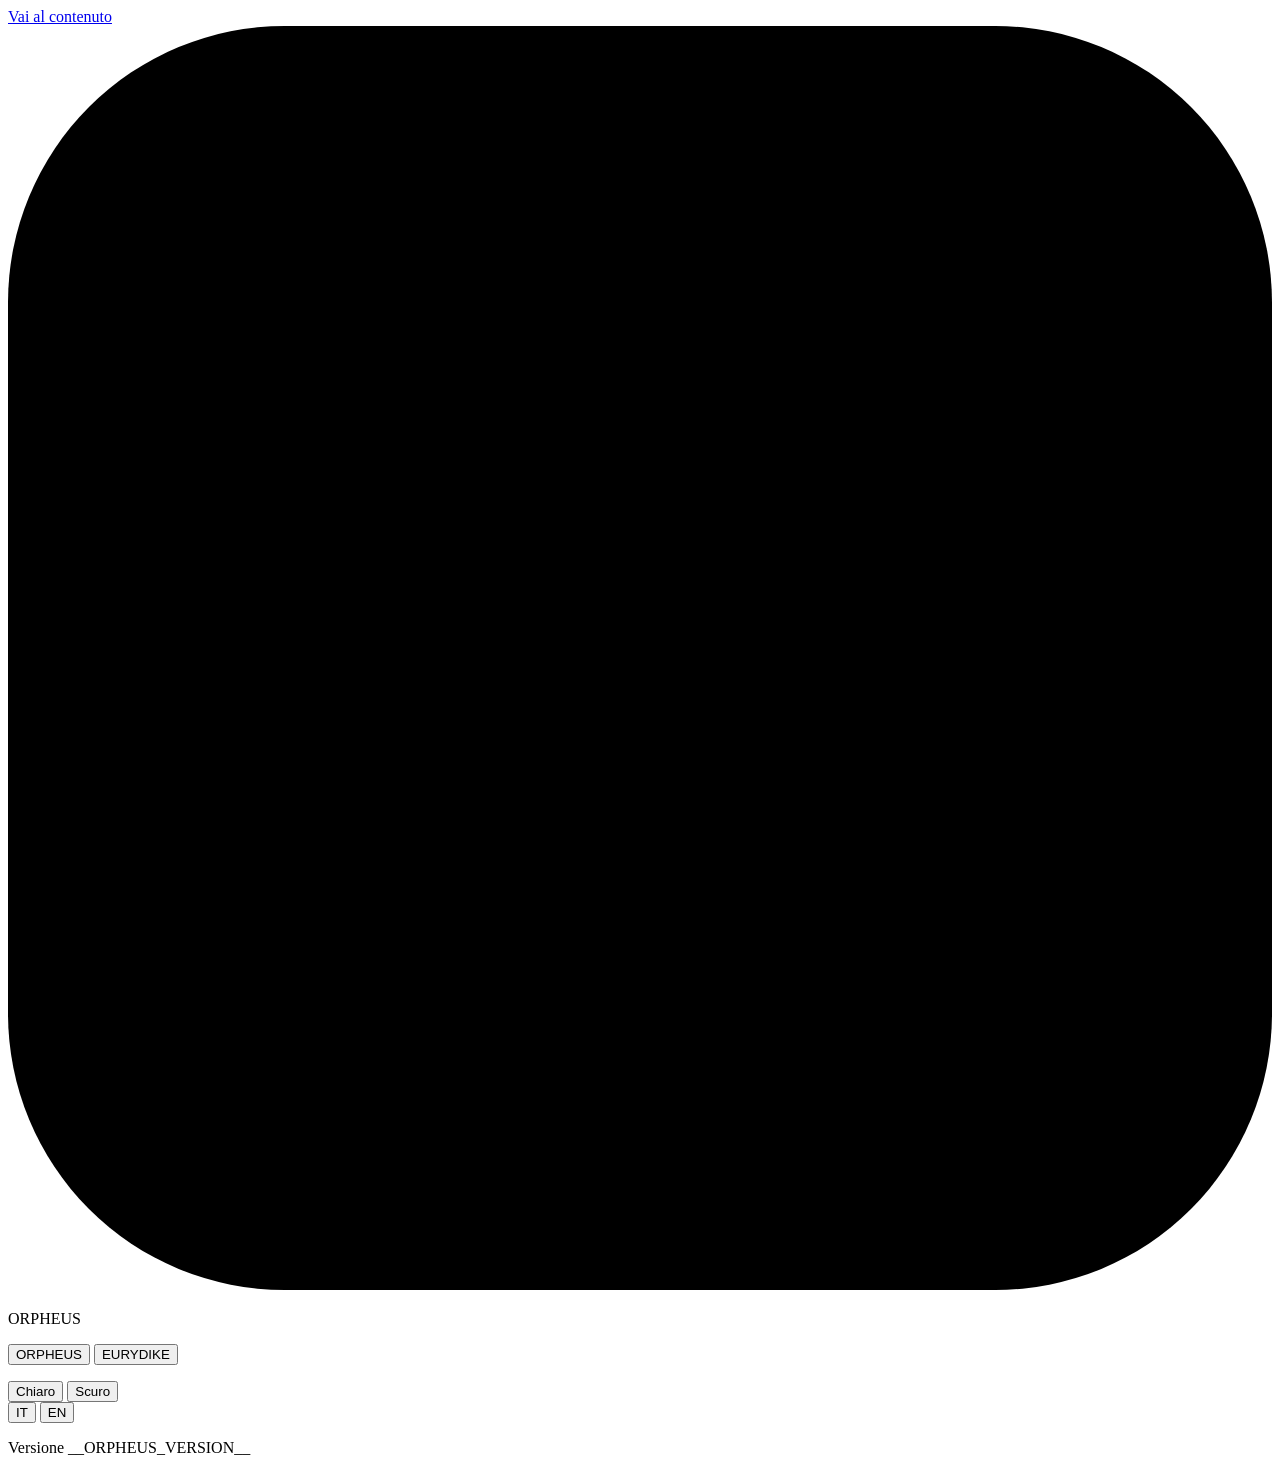
==== src/orpheus/dashboard_static/index.html @ bdfc2f28 "ORPHEUS 0.54.0 — codice per i colleghi (pacchetto Windows con Python incluso) Co-Authored-By: Claude" ====
<!doctype html>
<html lang="it">
<head>
<meta charset="utf-8">
<meta name="viewport" content="width=device-width, initial-scale=1">
<title>Cruscotto ORPHEUS</title>
<link rel="stylesheet" href="/static/app.css">
<link rel="icon" href="data:image/svg+xml,%3Csvg xmlns='http://www.w3.org/2000/svg' viewBox='0 0 32 32'%3E%3Crect width='32' height='32' rx='7' fill='%230d6b58'/%3E%3Cpath d='M8%206.5C11.9%206.5%2013.5%2010.1%2013.1%2013.6C12.8%2016.4%2011%2018.9%207.5%2020M24%206.5C20.1%206.5%2018.5%2010.1%2018.9%2013.6C19.2%2016.4%2021%2018.9%2024.5%2020M7.5%2020H24.5M16%2020V26.5' fill='none' stroke='white' stroke-width='2.4' stroke-linecap='round' stroke-linejoin='round'/%3E%3C/svg%3E">
</head>
<body data-token="__ORPHEUS_TOKEN__" data-version="__ORPHEUS_VERSION__">
<a class="skip" href="#main" data-i18n="Vai al contenuto">Vai al contenuto</a>
<div class="shell">
  <nav class="side" aria-label="Sezioni del cruscotto" data-i18n-aria="Sezioni del cruscotto">
    <div class="brand">
      <svg class="brand-mark" id="brand-mark" viewBox="0 0 32 32" aria-hidden="true"><rect width="32" height="32" rx="7"/><path class="mark-o" d="M8 6.5C11.9 6.5 13.5 10.1 13.1 13.6C12.8 16.4 11 18.9 7.5 20M24 6.5C20.1 6.5 18.5 10.1 18.9 13.6C19.2 16.4 21 18.9 24.5 20M7.5 20H24.5M16 20V26.5"/><g class="mark-e"><circle cx="16" cy="11" r="5.6"/><path d="M10.4 11H21.6M16 16.6V27M11.5 22H20.5"/></g></svg>
      <div><p class="brand-name" id="brand-name">ORPHEUS</p><p class="brand-sub" id="brand-sub"></p></div>
    </div>
    <div class="modsel" role="group" aria-label="Modulo" data-i18n-aria="Modulo">
      <button type="button" data-module-set="orpheus" aria-pressed="true">ORPHEUS</button>
      <button type="button" data-module-set="eurydike" aria-pressed="false">EURYDIKE</button>
    </div>
    <ul class="nav" id="nav"></ul>
    <div class="side-foot">
      <div id="lavora-badge" class="lavora-badge" hidden></div>
      <div class="theme" role="group" aria-label="Tema" data-i18n-aria="Tema">
        <button type="button" data-theme-set="light" aria-pressed="false" data-i18n="Chiaro">Chiaro</button>
        <button type="button" data-theme-set="dark" aria-pressed="false" data-i18n="Scuro">Scuro</button>
      </div>
      <div class="theme lang" role="group" aria-label="Lingua" data-i18n-aria="Lingua">
        <button type="button" data-lang-set="it" aria-pressed="true" lang="it">IT</button>
        <button type="button" data-lang-set="en" aria-pressed="false" lang="en">EN</button>
      </div>
      <p class="version"><span data-i18n="Versione">Versione</span> __ORPHEUS_VERSION__</p>
    </div>
  </nav>
  <main id="main" tabindex="-1">
    <div id="view" aria-live="polite"></div>
  </main>
</div>
<div class="scrim" id="scrim" hidden></div>
<aside class="drawer" id="drawer" role="dialog" aria-modal="true" aria-labelledby="drawer-title" hidden>
  <div class="drawer-head">
    <button type="button" class="icon-btn" id="drawer-close" aria-label="Chiudi il dettaglio" data-i18n-aria="Chiudi il dettaglio">
      <svg viewBox="0 0 20 20" aria-hidden="true"><path d="M5 5l10 10M15 5L5 15"/></svg>
    </button>
  </div>
  <div class="drawer-body" id="drawer-body"></div>
</aside>
<div class="tooltip" id="tooltip" role="tooltip" hidden></div>
<script src="/static/en.js"></script>
<script src="/static/app.js"></script>
</body>
</html>
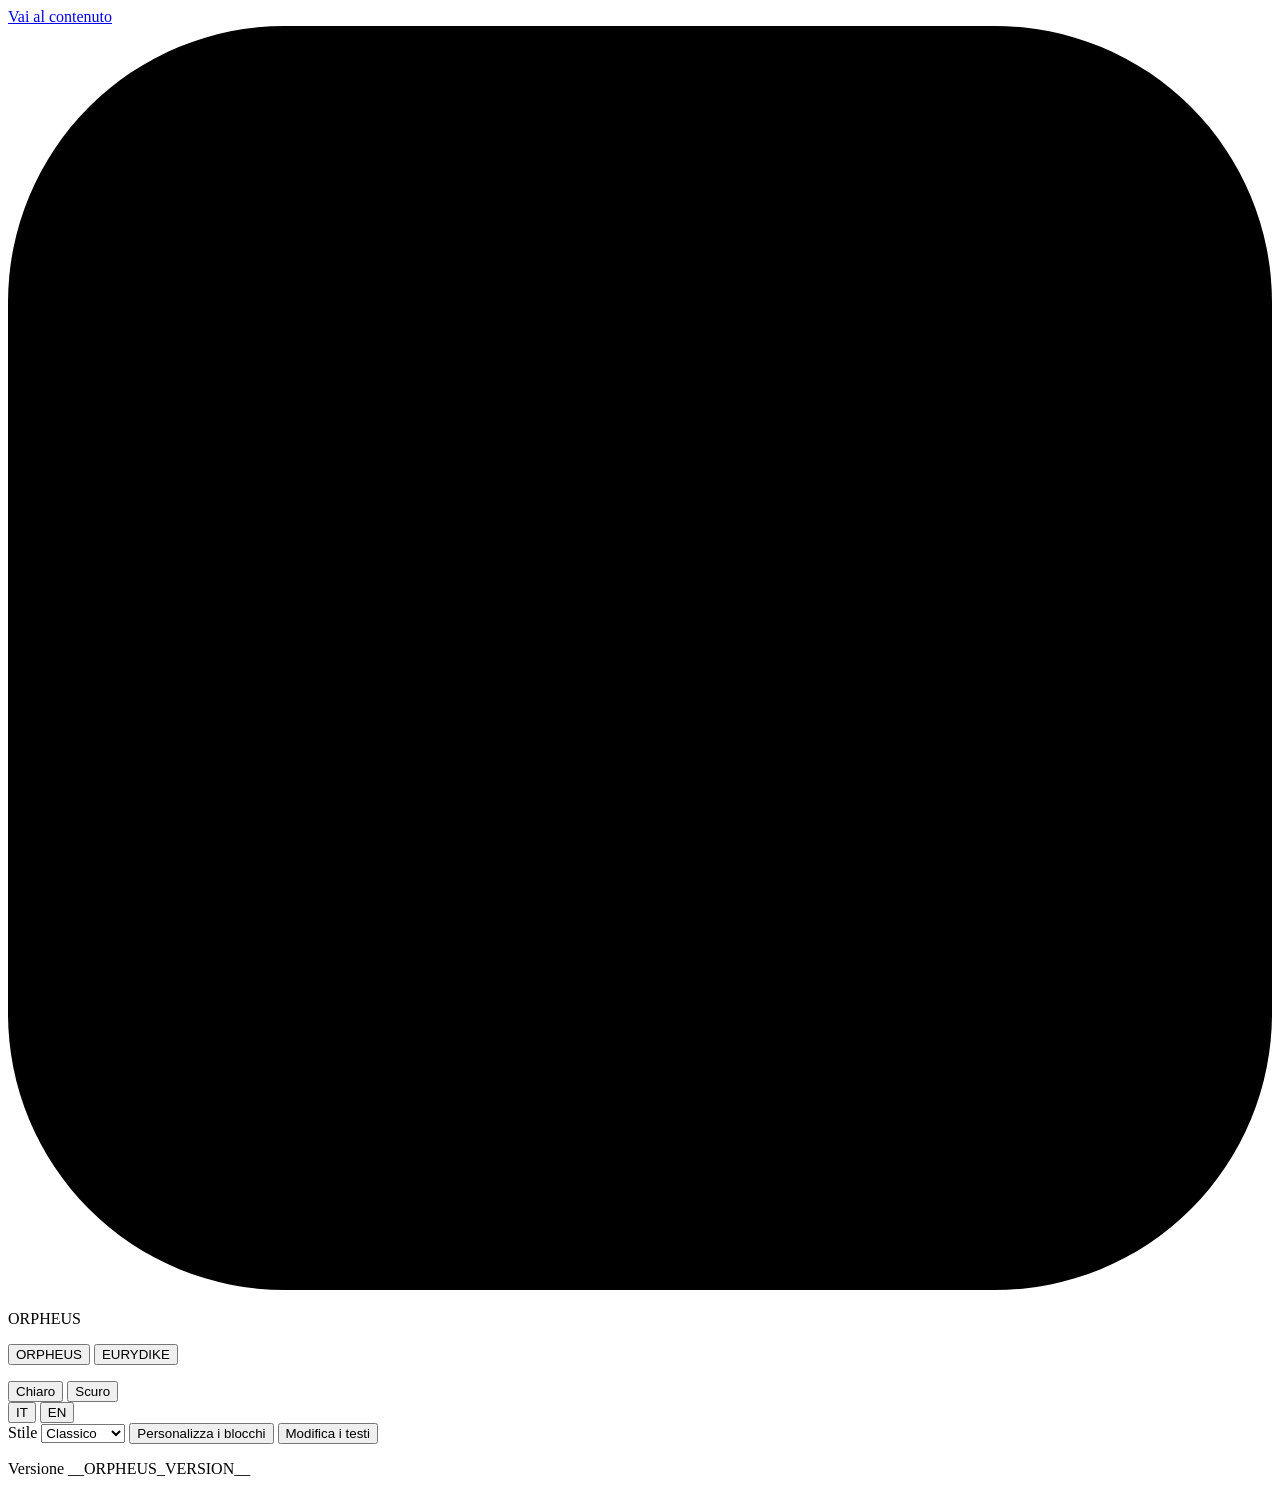
==== commit ef8506f4: "ORPHEUS 0.60.0: cruscotto rivisto e personalizzabile (Funzioni, stili, blocchi spostabili, Modifica " ====
--- a/src/orpheus/dashboard_static/index.html
+++ b/src/orpheus/dashboard_static/index.html
@@ -5,6 +5,7 @@
 <meta name="viewport" content="width=device-width, initial-scale=1">
 <title>Cruscotto ORPHEUS</title>
 <link rel="stylesheet" href="/static/app.css">
+<script>try{var st=localStorage.getItem("orpheus-stile");if(st)document.documentElement.setAttribute("data-style",st)}catch(e){}</script>
 <link rel="icon" href="data:image/svg+xml,%3Csvg xmlns='http://www.w3.org/2000/svg' viewBox='0 0 32 32'%3E%3Crect width='32' height='32' rx='7' fill='%230d6b58'/%3E%3Cpath d='M8%206.5C11.9%206.5%2013.5%2010.1%2013.1%2013.6C12.8%2016.4%2011%2018.9%207.5%2020M24%206.5C20.1%206.5%2018.5%2010.1%2018.9%2013.6C19.2%2016.4%2021%2018.9%2024.5%2020M7.5%2020H24.5M16%2020V26.5' fill='none' stroke='white' stroke-width='2.4' stroke-linecap='round' stroke-linejoin='round'/%3E%3C/svg%3E">
 </head>
 <body data-token="__ORPHEUS_TOKEN__" data-version="__ORPHEUS_VERSION__">
@@ -30,6 +31,17 @@
         <button type="button" data-lang-set="it" aria-pressed="true" lang="it">IT</button>
         <button type="button" data-lang-set="en" aria-pressed="false" lang="en">EN</button>
       </div>
+      <label class="stylesel"><span data-i18n="Stile">Stile</span>
+        <select id="style-set">
+          <option value="classico" data-i18n="Classico">Classico</option>
+          <option value="moderno" data-i18n="Moderno">Moderno</option>
+          <option value="industriale" data-i18n="Industriale">Industriale</option>
+          <option value="oceano" data-i18n="Oceano">Oceano</option>
+          <option value="terra" data-i18n="Terra">Terra</option>
+        </select>
+      </label>
+      <button type="button" class="btn small text-edit-btn" id="layout-edit" aria-pressed="false" data-i18n="Personalizza i blocchi">Personalizza i blocchi</button>
+      <button type="button" class="btn small text-edit-btn" id="text-edit" aria-pressed="false" data-i18n="Modifica i testi">Modifica i testi</button>
       <p class="version"><span data-i18n="Versione">Versione</span> __ORPHEUS_VERSION__</p>
     </div>
   </nav>
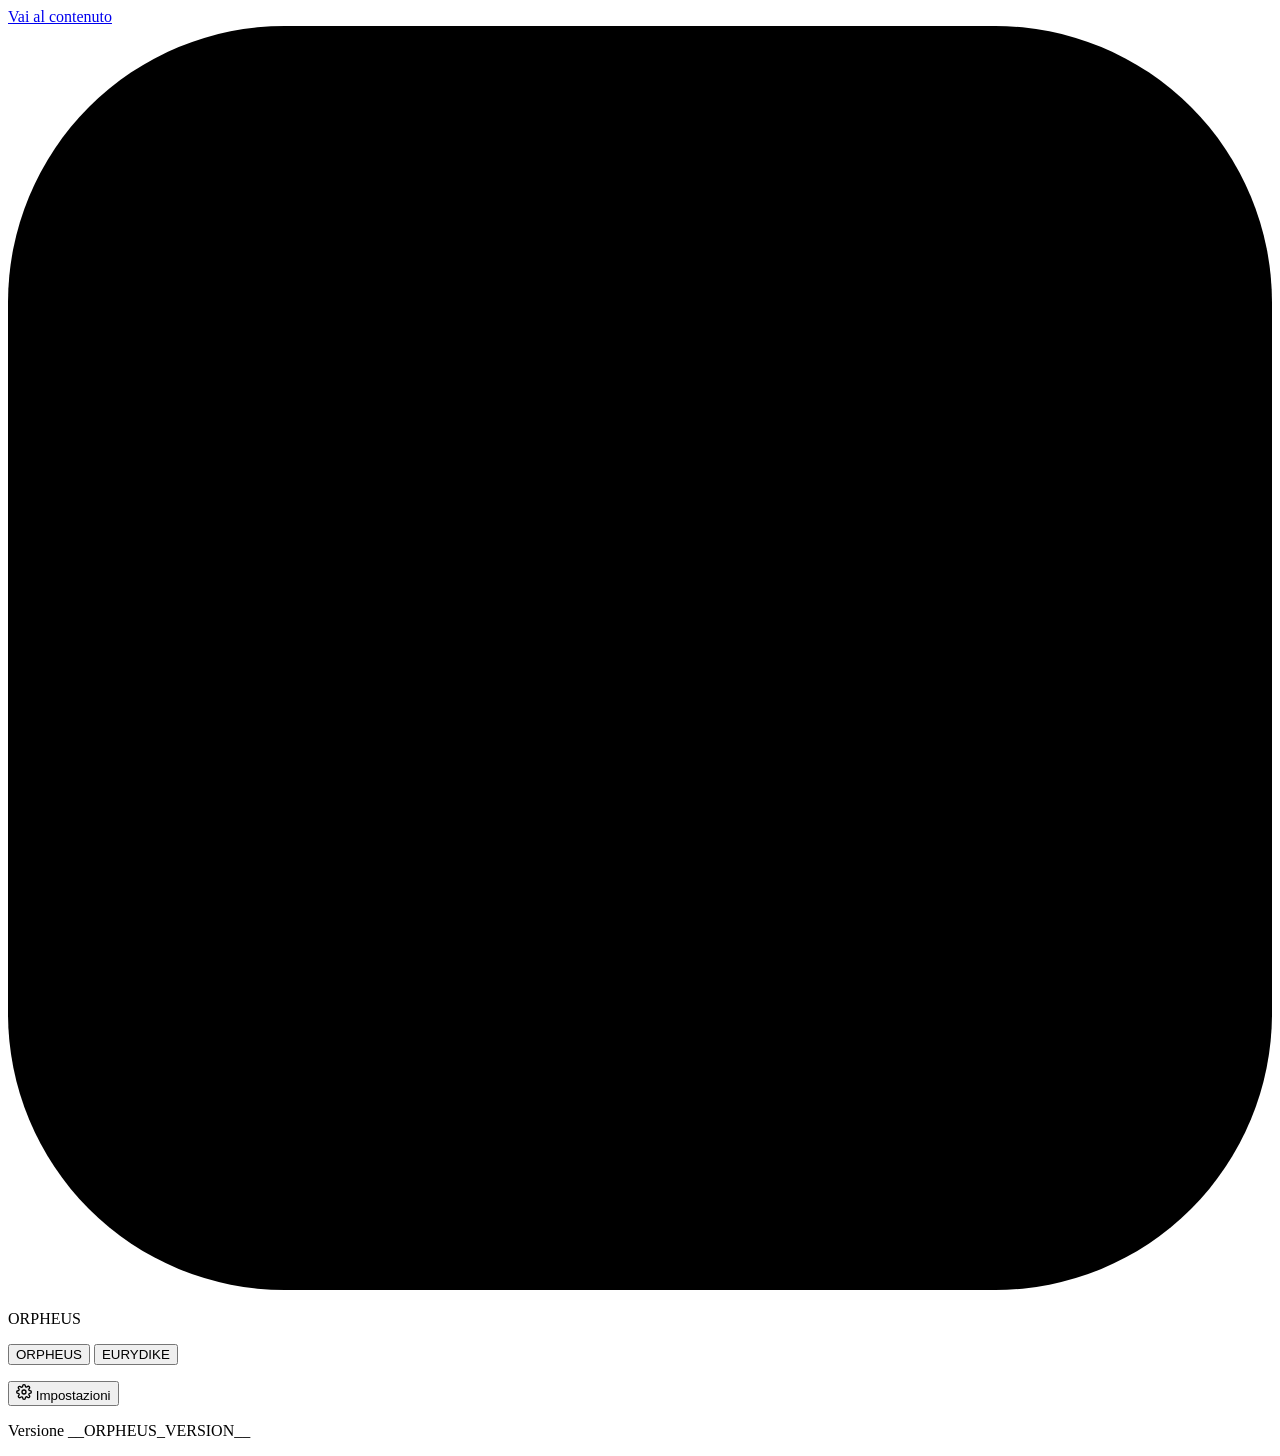
==== commit e6cb952a: "ORPHEUS 0.72.0 (EURYDIKE estrazione E6, rischio di bias E7, cartella della ricerca, Duplicati) Co-Au" ====
--- a/src/orpheus/dashboard_static/index.html
+++ b/src/orpheus/dashboard_static/index.html
@@ -5,11 +5,12 @@
 <meta name="viewport" content="width=device-width, initial-scale=1">
 <title>Cruscotto ORPHEUS</title>
 <link rel="stylesheet" href="/static/app.css">
-<script>try{var st=localStorage.getItem("orpheus-stile");if(st)document.documentElement.setAttribute("data-style",st)}catch(e){}</script>
+<script>try{var d=document.documentElement,st=localStorage.getItem("orpheus-stile"),c=localStorage.getItem("orpheus-contrasto"),css=localStorage.getItem("orpheus-stili-css");if(st)d.setAttribute("data-style",st);if(c)d.setAttribute("data-contrast",c);if(css){var e=document.createElement("style");e.id="custom-styles";e.textContent=css;document.head.appendChild(e)}}catch(e){}</script>
 <link rel="icon" href="data:image/svg+xml,%3Csvg xmlns='http://www.w3.org/2000/svg' viewBox='0 0 32 32'%3E%3Crect width='32' height='32' rx='7' fill='%230d6b58'/%3E%3Cpath d='M8%206.5C11.9%206.5%2013.5%2010.1%2013.1%2013.6C12.8%2016.4%2011%2018.9%207.5%2020M24%206.5C20.1%206.5%2018.5%2010.1%2018.9%2013.6C19.2%2016.4%2021%2018.9%2024.5%2020M7.5%2020H24.5M16%2020V26.5' fill='none' stroke='white' stroke-width='2.4' stroke-linecap='round' stroke-linejoin='round'/%3E%3C/svg%3E">
 </head>
-<body data-token="__ORPHEUS_TOKEN__" data-version="__ORPHEUS_VERSION__">
+<body data-token="__ORPHEUS_TOKEN__" data-version="__ORPHEUS_VERSION__" data-dev="__ORPHEUS_DEV__">
 <a class="skip" href="#main" data-i18n="Vai al contenuto">Vai al contenuto</a>
+<div class="bg-art" aria-hidden="true"></div>
 <div class="shell">
   <nav class="side" aria-label="Sezioni del cruscotto" data-i18n-aria="Sezioni del cruscotto">
     <div class="brand">
@@ -23,25 +24,42 @@
     <ul class="nav" id="nav"></ul>
     <div class="side-foot">
       <div id="lavora-badge" class="lavora-badge" hidden></div>
-      <div class="theme" role="group" aria-label="Tema" data-i18n-aria="Tema">
-        <button type="button" data-theme-set="light" aria-pressed="false" data-i18n="Chiaro">Chiaro</button>
-        <button type="button" data-theme-set="dark" aria-pressed="false" data-i18n="Scuro">Scuro</button>
+      <button type="button" class="btn small settings-btn" id="settings-btn" aria-expanded="false" aria-controls="settings-panel">
+        <svg viewBox="0 0 24 24" width="16" height="16" fill="none" stroke="currentColor" stroke-width="2" stroke-linecap="round" stroke-linejoin="round" aria-hidden="true" focusable="false"><circle cx="12" cy="12" r="3"/><path d="M19.4 15a1.7 1.7 0 0 0 .3 1.8l.1.1a2 2 0 1 1-2.8 2.8l-.1-.1a1.7 1.7 0 0 0-1.8-.3 1.7 1.7 0 0 0-1 1.5V21a2 2 0 1 1-4 0v-.1a1.7 1.7 0 0 0-1.1-1.5 1.7 1.7 0 0 0-1.8.3l-.1.1a2 2 0 1 1-2.8-2.8l.1-.1a1.7 1.7 0 0 0 .3-1.8 1.7 1.7 0 0 0-1.5-1H3a2 2 0 1 1 0-4h.1a1.7 1.7 0 0 0 1.5-1.1 1.7 1.7 0 0 0-.3-1.8l-.1-.1a2 2 0 1 1 2.8-2.8l.1.1a1.7 1.7 0 0 0 1.8.3h.1a1.7 1.7 0 0 0 1-1.5V3a2 2 0 1 1 4 0v.1a1.7 1.7 0 0 0 1 1.5 1.7 1.7 0 0 0 1.8-.3l.1-.1a2 2 0 1 1 2.8 2.8l-.1.1a1.7 1.7 0 0 0-.3 1.8v.1a1.7 1.7 0 0 0 1.5 1H21a2 2 0 1 1 0 4h-.1a1.7 1.7 0 0 0-1.5 1z"/></svg>
+        <span data-i18n="Impostazioni">Impostazioni</span>
+      </button>
+      <div class="settings-panel" id="settings-panel" role="region" aria-label="Impostazioni" data-i18n-aria="Impostazioni" hidden>
+        <p class="set-label" data-i18n="Tema">Tema</p>
+        <div class="theme" role="group" aria-label="Tema" data-i18n-aria="Tema">
+          <button type="button" data-theme-set="light" aria-pressed="false" data-i18n="Chiaro">Chiaro</button>
+          <button type="button" data-theme-set="dark" aria-pressed="false" data-i18n="Scuro">Scuro</button>
+        </div>
+        <p class="set-label" data-i18n="Lingua">Lingua</p>
+        <div class="theme lang" role="group" aria-label="Lingua" data-i18n-aria="Lingua">
+          <button type="button" data-lang-set="it" aria-pressed="true" lang="it">IT</button>
+          <button type="button" data-lang-set="en" aria-pressed="false" lang="en">EN</button>
+        </div>
+        <label class="stylesel"><span data-i18n="Stile">Stile</span>
+          <select id="style-set">
+            <option value="classico" data-i18n="Classico">Classico</option>
+            <option value="moderno" data-i18n="Moderno">Moderno</option>
+            <option value="industriale" data-i18n="Industriale">Industriale</option>
+            <option value="oceano" data-i18n="Oceano">Oceano</option>
+            <option value="terra" data-i18n="Terra">Terra</option>
+          </select>
+        </label>
+        <p class="set-label" data-i18n="Contrasto">Contrasto</p>
+        <div class="theme" role="group" aria-label="Contrasto" data-i18n-aria="Contrasto">
+          <button type="button" data-contrast-set="normale" aria-pressed="true" data-i18n="Normale">Normale</button>
+          <button type="button" data-contrast-set="alto" aria-pressed="false" data-i18n="Alto">Alto</button>
+        </div>
+        <div class="row">
+          <button type="button" class="btn small" id="style-new" data-i18n="Crea uno stile">Crea uno stile</button>
+          <button type="button" class="btn small" id="style-edit" hidden data-i18n="Modifica questo stile">Modifica questo stile</button>
+        </div>
+        <button type="button" class="btn small text-edit-btn" id="layout-edit" aria-pressed="false" data-i18n="Personalizza i blocchi">Personalizza i blocchi</button>
+        <button type="button" class="btn small text-edit-btn dev-only" id="text-edit" aria-pressed="false" data-i18n="Modifica i testi">Modifica i testi</button>
       </div>
-      <div class="theme lang" role="group" aria-label="Lingua" data-i18n-aria="Lingua">
-        <button type="button" data-lang-set="it" aria-pressed="true" lang="it">IT</button>
-        <button type="button" data-lang-set="en" aria-pressed="false" lang="en">EN</button>
-      </div>
-      <label class="stylesel"><span data-i18n="Stile">Stile</span>
-        <select id="style-set">
-          <option value="classico" data-i18n="Classico">Classico</option>
-          <option value="moderno" data-i18n="Moderno">Moderno</option>
-          <option value="industriale" data-i18n="Industriale">Industriale</option>
-          <option value="oceano" data-i18n="Oceano">Oceano</option>
-          <option value="terra" data-i18n="Terra">Terra</option>
-        </select>
-      </label>
-      <button type="button" class="btn small text-edit-btn" id="layout-edit" aria-pressed="false" data-i18n="Personalizza i blocchi">Personalizza i blocchi</button>
-      <button type="button" class="btn small text-edit-btn" id="text-edit" aria-pressed="false" data-i18n="Modifica i testi">Modifica i testi</button>
       <p class="version"><span data-i18n="Versione">Versione</span> __ORPHEUS_VERSION__</p>
     </div>
   </nav>
@@ -59,6 +77,7 @@
   <div class="drawer-body" id="drawer-body"></div>
 </aside>
 <div class="tooltip" id="tooltip" role="tooltip" hidden></div>
+<script src="/static/stili.js"></script>
 <script src="/static/en.js"></script>
 <script src="/static/app.js"></script>
 </body>
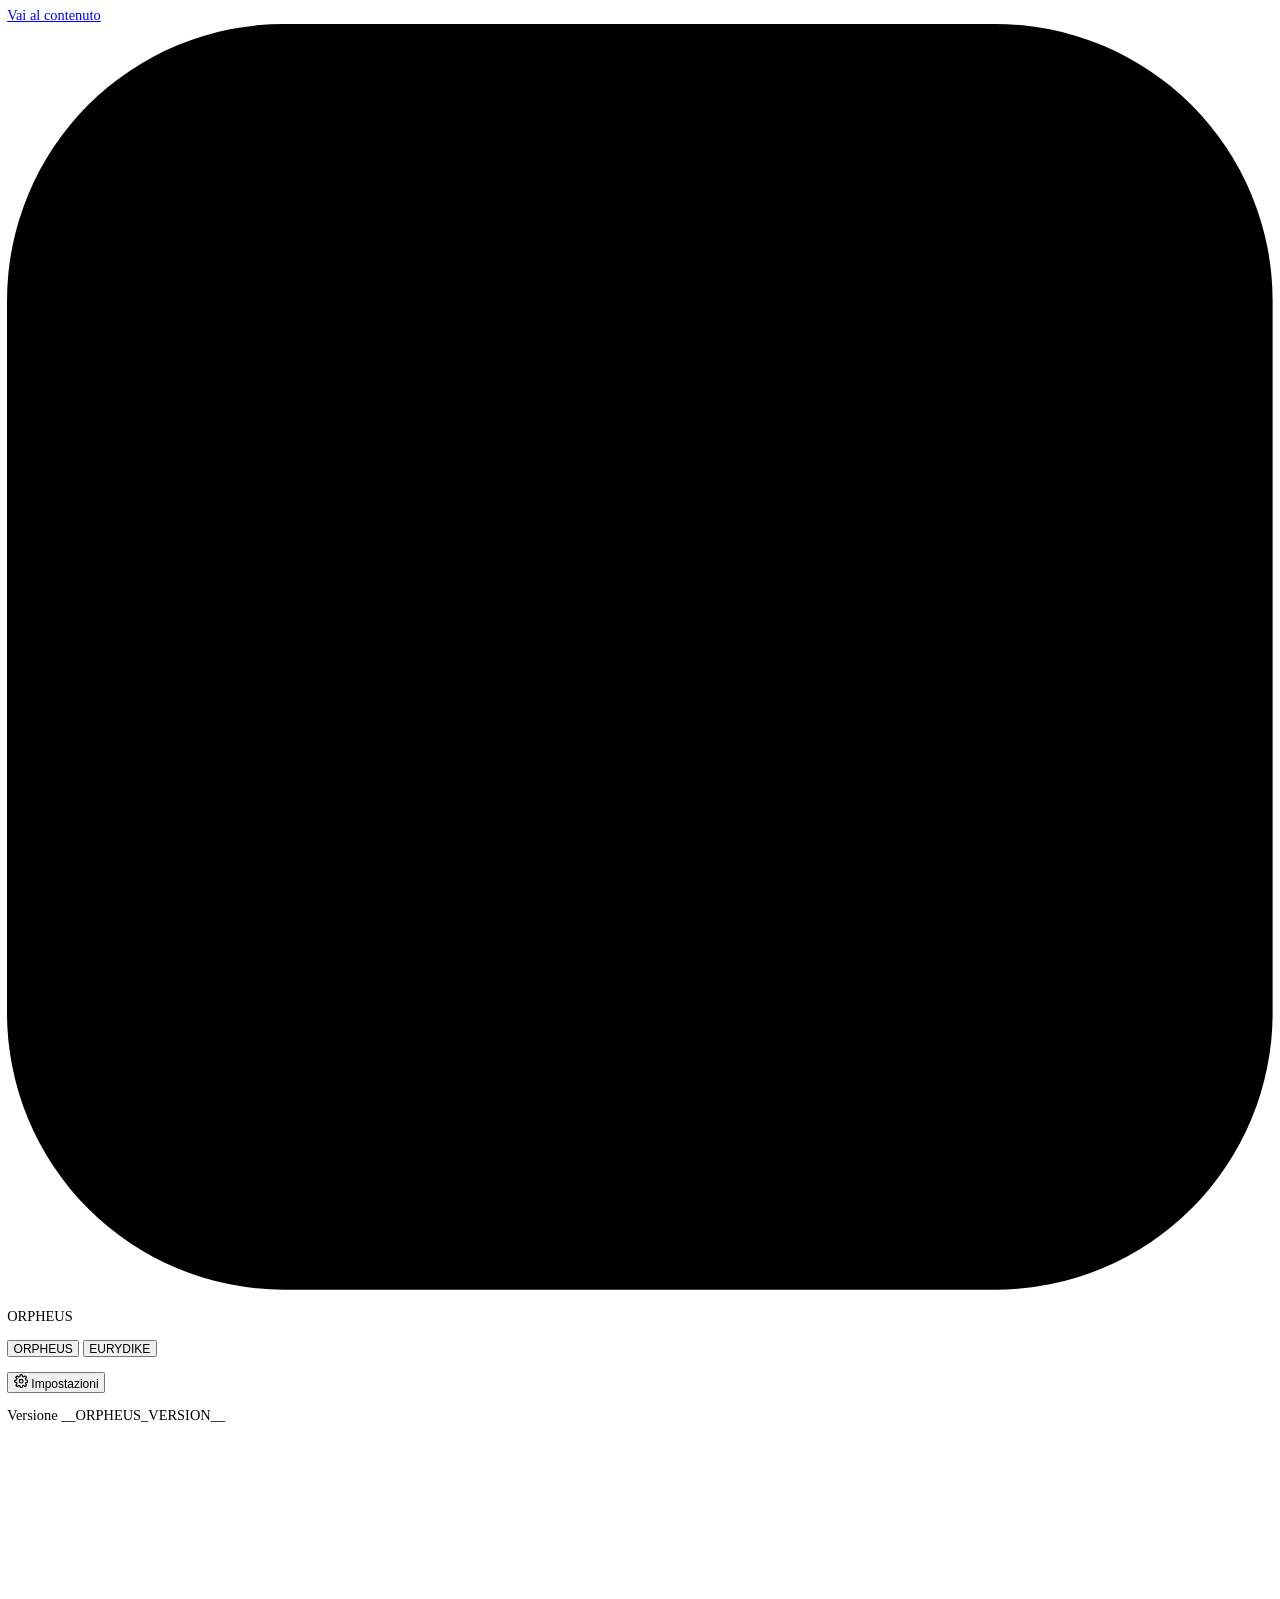
==== commit 4c666526: "ORPHEUS 0.76.0 (disinstallazione, cruscotto che si adatta allo schermo, programma in AppData\Local c" ====
--- a/src/orpheus/dashboard_static/index.html
+++ b/src/orpheus/dashboard_static/index.html
@@ -5,7 +5,7 @@
 <meta name="viewport" content="width=device-width, initial-scale=1">
 <title>Cruscotto ORPHEUS</title>
 <link rel="stylesheet" href="/static/app.css">
-<script>try{var d=document.documentElement,st=localStorage.getItem("orpheus-stile"),c=localStorage.getItem("orpheus-contrasto"),css=localStorage.getItem("orpheus-stili-css");if(st)d.setAttribute("data-style",st);if(c)d.setAttribute("data-contrast",c);if(css){var e=document.createElement("style");e.id="custom-styles";e.textContent=css;document.head.appendChild(e)}}catch(e){}</script>
+<script>try{var d=document.documentElement,st=localStorage.getItem("orpheus-stile"),c=localStorage.getItem("orpheus-contrasto"),css=localStorage.getItem("orpheus-stili-css");if(st)d.setAttribute("data-style",st);if(c)d.setAttribute("data-contrast",c);if(css){var e=document.createElement("style");e.id="custom-styles";e.textContent=css;document.head.appendChild(e)}var sc=localStorage.getItem("orpheus-scala")||"auto",z=sc==="auto"?Math.round(Math.min(1.25,Math.max(.85,Math.min(innerWidth/1440,innerHeight/860)))*20)/20:Math.min(1.5,Math.max(.7,parseFloat(sc)||1));d.style.zoom=z;d.style.setProperty("--z",z)}catch(e){}</script>
 <link rel="icon" href="data:image/svg+xml,%3Csvg xmlns='http://www.w3.org/2000/svg' viewBox='0 0 32 32'%3E%3Crect width='32' height='32' rx='7' fill='%230d6b58'/%3E%3Cpath d='M8%206.5C11.9%206.5%2013.5%2010.1%2013.1%2013.6C12.8%2016.4%2011%2018.9%207.5%2020M24%206.5C20.1%206.5%2018.5%2010.1%2018.9%2013.6C19.2%2016.4%2021%2018.9%2024.5%2020M7.5%2020H24.5M16%2020V26.5' fill='none' stroke='white' stroke-width='2.4' stroke-linecap='round' stroke-linejoin='round'/%3E%3C/svg%3E">
 </head>
 <body data-token="__ORPHEUS_TOKEN__" data-version="__ORPHEUS_VERSION__" data-dev="__ORPHEUS_DEV__">
@@ -48,6 +48,14 @@
             <option value="terra" data-i18n="Terra">Terra</option>
           </select>
         </label>
+        <p class="set-label" data-i18n="Dimensione">Dimensione</p>
+        <div class="theme scale" role="group" aria-label="Dimensione" data-i18n-aria="Dimensione">
+          <button type="button" data-scale-set="auto" aria-pressed="true" data-i18n="Auto">Auto</button>
+          <button type="button" data-scale-set="0.9" aria-pressed="false">90%</button>
+          <button type="button" data-scale-set="1" aria-pressed="false">100%</button>
+          <button type="button" data-scale-set="1.1" aria-pressed="false">110%</button>
+          <button type="button" data-scale-set="1.25" aria-pressed="false">125%</button>
+        </div>
         <p class="set-label" data-i18n="Contrasto">Contrasto</p>
         <div class="theme" role="group" aria-label="Contrasto" data-i18n-aria="Contrasto">
           <button type="button" data-contrast-set="normale" aria-pressed="true" data-i18n="Normale">Normale</button>
